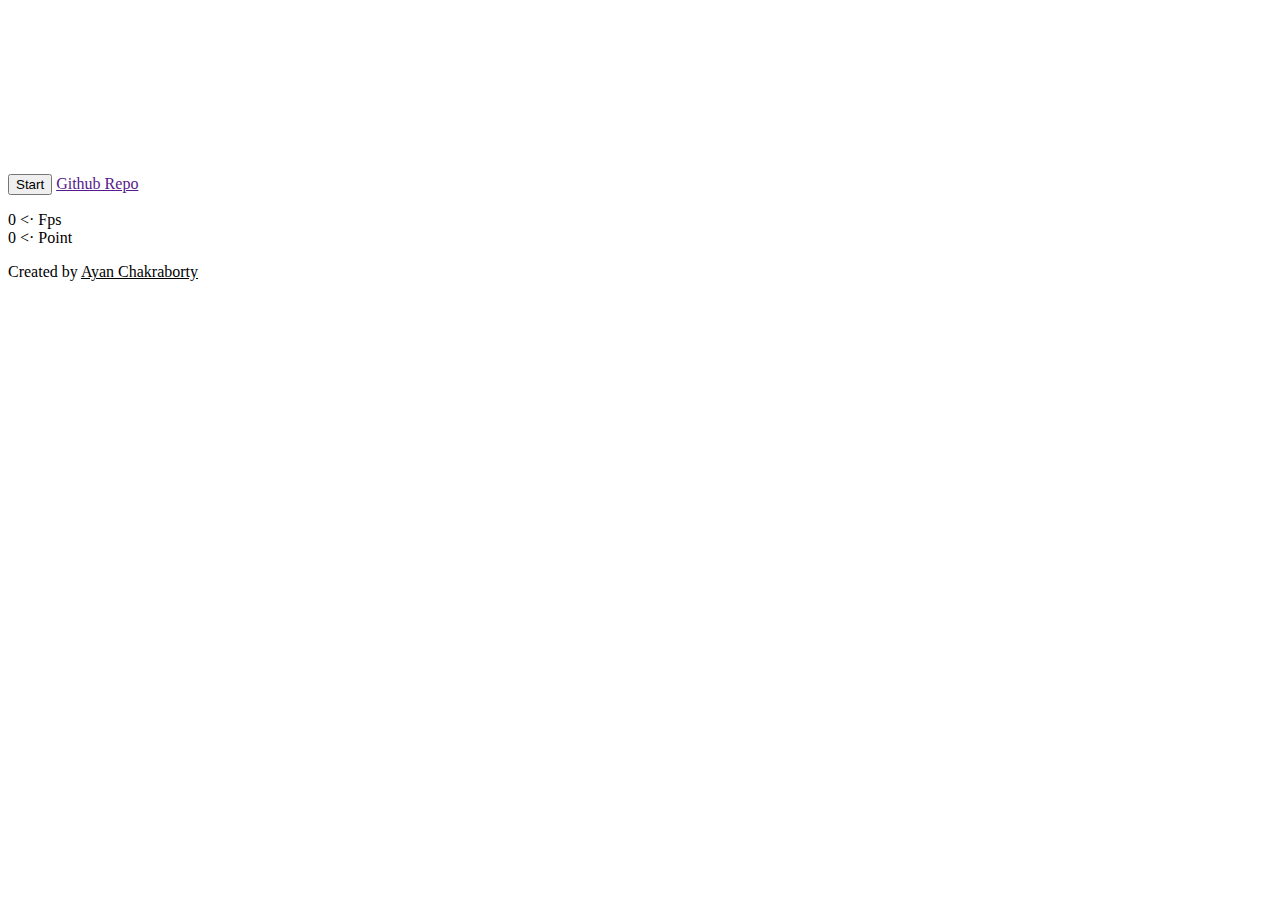
==== docs/index.html @ f6721f00 "Update index.html" ====
<html lang="en">
<head>
    <meta charset="UTF-8">
    <meta name="viewport" content="width=device-width, initial-scale=1.0">
    <meta http-equiv="X-UA-Compatible" content="ie=edge">
    <title>Game</title>
    <link rel="stylesheet" href="style.min.css">
</head>
<body>
    <canvas></canvas>
    <p class="btn-set">
        <button class="btn">Start</button>
        <a href="" class="link">Github Repo</a>
    </p>
    <p class="info">
        <span id="fps">0</span> <&middot; Fps <br>
        <span id="point">0</span> <&middot; Point <br>
    </p>
    <span class="credit">Created by <u>Ayan Chakraborty</u><br></span>
</body>
<script type="text/javascript" src="main.min.js"></script>
</html>
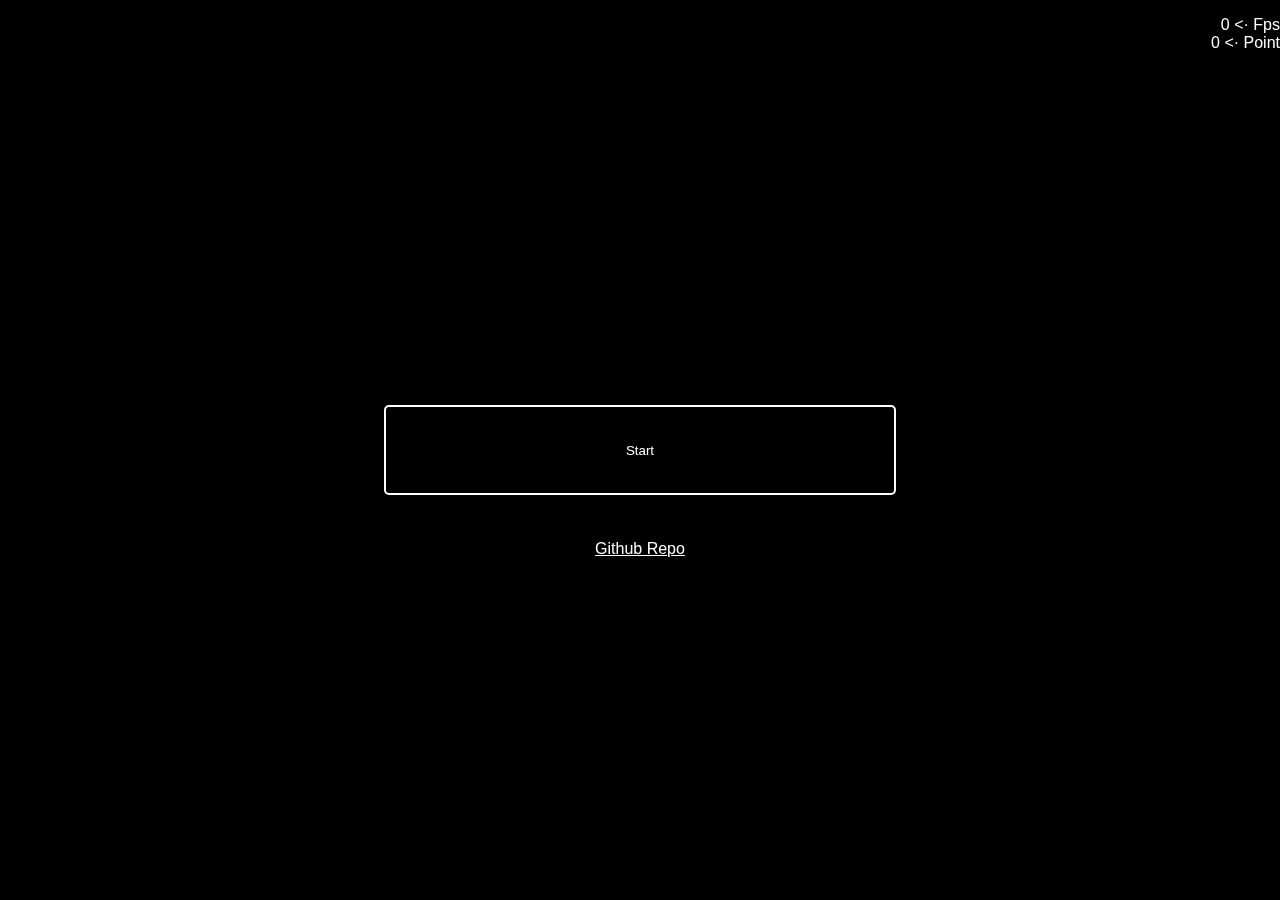
==== commit d3fa6ded: "adding github link" ====
--- a/docs/index.html
+++ b/docs/index.html
@@ -10,7 +10,7 @@
     <canvas></canvas>
     <p class="btn-set">
         <button class="btn">Start</button>
-        <a href="" class="link">Github Repo</a>
+        <a href="https://github.com/captainAyan/spaceShooter" class="link">Github Repo</a>
     </p>
     <p class="info">
         <span id="fps">0</span> <&middot; Fps <br>
--- a/docs/style.min.css
+++ b/docs/style.min.css
@@ -0,0 +1 @@
+body{font-family:sans-serif}.info{position:fixed;top:0;right:0;color:white;text-align:right;-webkit-touch-callout:none;-webkit-user-select:none;-khtml-user-select:none;-moz-user-select:none;-ms-user-select:none;user-select:none}.credit{position:fixed;bottom:0;color:#fff;opacity:.3;-webkit-touch-callout:none;-webkit-user-select:none;-khtml-user-select:none;-moz-user-select:none;-ms-user-select:none;user-select:none}.btn-set{position:fixed}.btn-set .btn{position:fixed;top:45%;left:30%;height:10%;width:40%;background:none;color:#fff;border:solid 2px #fff;border-radius:5px;outline:none}.btn-set .btn:hover{background:#fff;color:#000}.btn-set a{position:fixed;top:60%;margin:0 auto;width:100%;text-align:center;color:white;outline:none}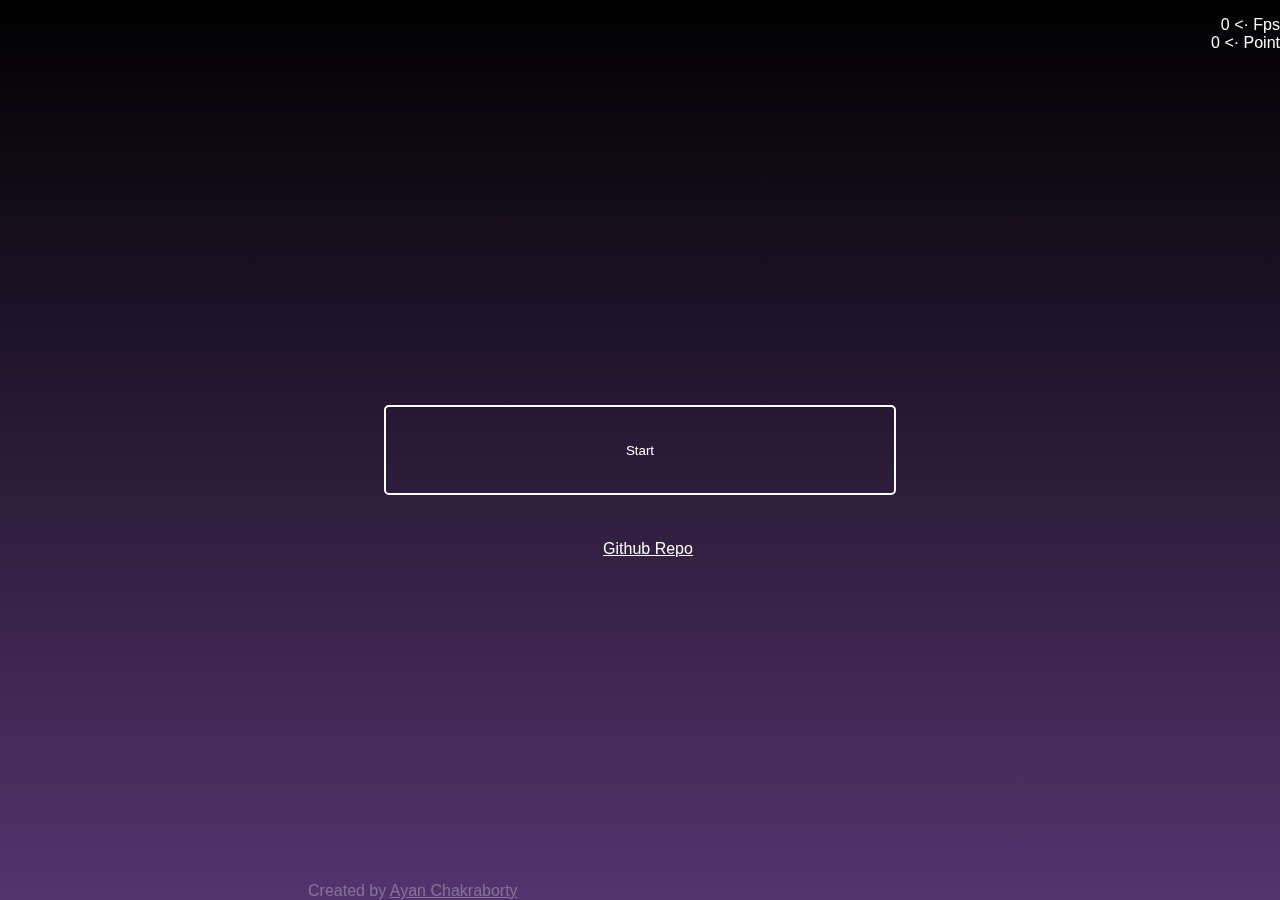
==== commit d3ddaf17: "Update index.html" ====
--- a/docs/index.html
+++ b/docs/index.html
@@ -8,9 +8,14 @@
 </head>
 <body>
     <canvas></canvas>
+    <img src="../src/assets/ship.png" id="ship" style="display: none;">
+    <img src="../src/assets/flame_sprite.png" id="flame" style="display: none;">
+    <img src="../src/assets/ast_1.png" id="ast_1" style="display: none;">
+    <img src="../src/assets/ast_2.png" id="ast_2" style="display: none;">
+    <img src="../src/assets/ast_3.png" id="ast_3" style="display: none;">
     <p class="btn-set">
-        <button class="btn">Start</button>
-        <a href="https://github.com/captainAyan/spaceShooter" class="link">Github Repo</a>
+        <button class="btn" onclick="game.start()">Start</button>
+        <a href="https://github.com/captainAyan/spaceShooter" target="_blank" class="link">Github Repo</a>
     </p>
     <p class="info">
         <span id="fps">0</span> <&middot; Fps <br>
--- a/docs/style.min.css
+++ b/docs/style.min.css
@@ -1 +1 @@
-body{font-family:sans-serif}.info{position:fixed;top:0;right:0;color:white;text-align:right;-webkit-touch-callout:none;-webkit-user-select:none;-khtml-user-select:none;-moz-user-select:none;-ms-user-select:none;user-select:none}.credit{position:fixed;bottom:0;color:#fff;opacity:.3;-webkit-touch-callout:none;-webkit-user-select:none;-khtml-user-select:none;-moz-user-select:none;-ms-user-select:none;user-select:none}.btn-set{position:fixed}.btn-set .btn{position:fixed;top:45%;left:30%;height:10%;width:40%;background:none;color:#fff;border:solid 2px #fff;border-radius:5px;outline:none}.btn-set .btn:hover{background:#fff;color:#000}.btn-set a{position:fixed;top:60%;margin:0 auto;width:100%;text-align:center;color:white;outline:none}+body{font-family:sans-serif;background:#000;background:-webkit-linear-gradient(to bottom,#000000,#53346d);background:linear-gradient(to bottom,#000000,#53346d)}.info{position:fixed;top:0;right:0;color:white;text-align:right;-webkit-touch-callout:none;-webkit-user-select:none;-khtml-user-select:none;-moz-user-select:none;-ms-user-select:none;user-select:none}.credit{position:fixed;bottom:0;color:#fff;opacity:.3;-webkit-touch-callout:none;-webkit-user-select:none;-khtml-user-select:none;-moz-user-select:none;-ms-user-select:none;user-select:none}.btn-set{position:fixed}.btn-set .btn{position:fixed;top:45%;left:30%;height:10%;width:40%;background:none;color:#fff;border:solid 2px #fff;border-radius:5px;outline:none}.btn-set .btn:hover{background:#fff;color:#000}.btn-set a{position:fixed;top:60%;margin:0 auto;width:100%;text-align:center;color:white;outline:none}
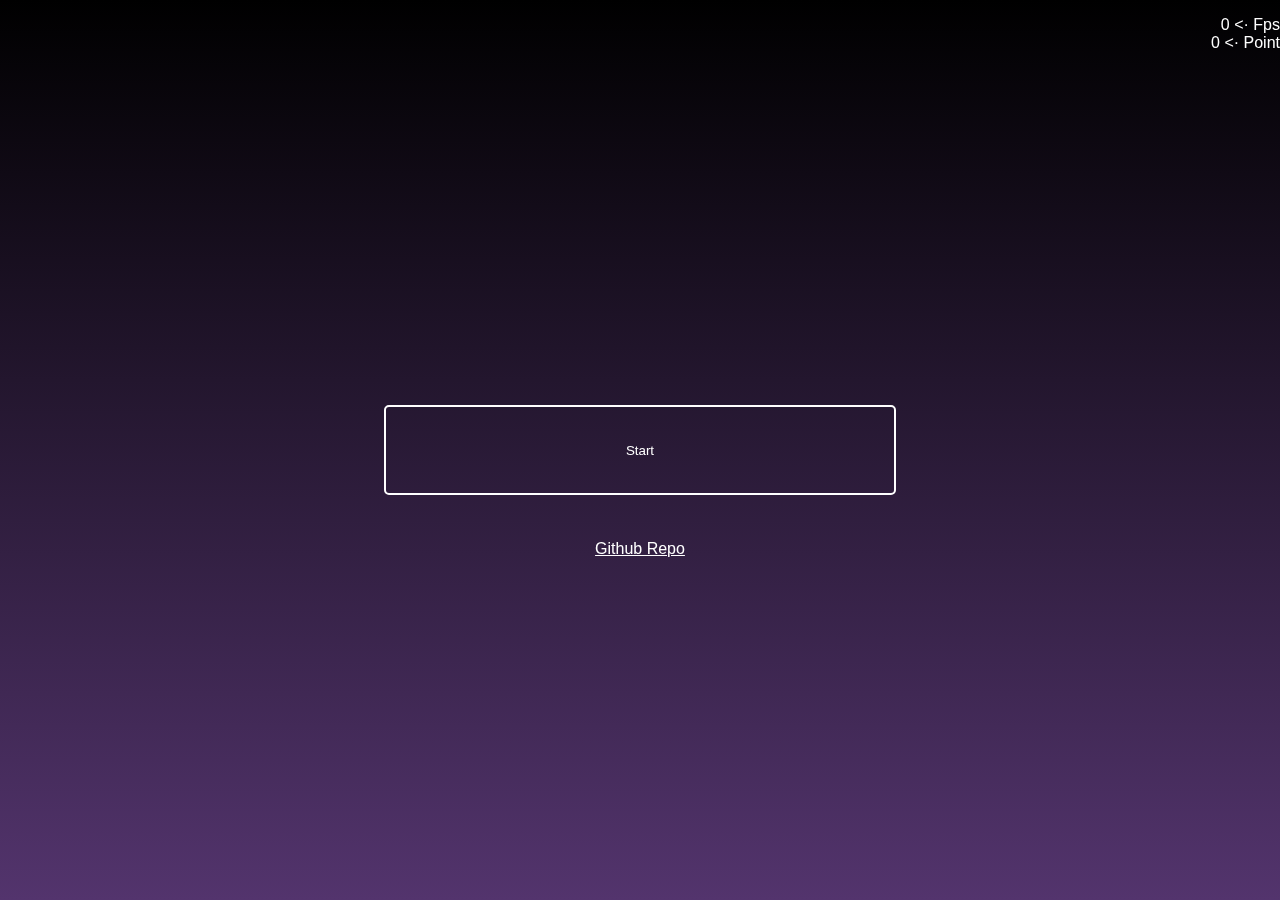
==== commit efeb54fd: "Update index.html" ====
--- a/docs/index.html
+++ b/docs/index.html
@@ -8,11 +8,11 @@
 </head>
 <body>
     <canvas></canvas>
-    <img src="../src/assets/ship.png" id="ship" style="display: none;">
-    <img src="../src/assets/flame_sprite.png" id="flame" style="display: none;">
-    <img src="../src/assets/ast_1.png" id="ast_1" style="display: none;">
-    <img src="../src/assets/ast_2.png" id="ast_2" style="display: none;">
-    <img src="../src/assets/ast_3.png" id="ast_3" style="display: none;">
+    <img src="https://github.com/captainAyan/spaceShooter/blob/master/src/assets/ship.png" id="ship" style="display: none;">
+    <img src="https://github.com/captainAyan/spaceShooter/blob/master/src/assets/flame_sprite.png" id="flame" style="display: none;">
+    <img src="https://github.com/captainAyan/spaceShooter/blob/master/src/assets/ast_1.png" id="ast_1" style="display: none;">
+    <img src="https://github.com/captainAyan/spaceShooter/blob/master/src/assets/ast_2.png" id="ast_2" style="display: none;">
+    <img src="https://github.com/captainAyan/spaceShooter/blob/master/src/assets/ast_3.png" id="ast_3" style="display: none;">
     <p class="btn-set">
         <button class="btn" onclick="game.start()">Start</button>
         <a href="https://github.com/captainAyan/spaceShooter" target="_blank" class="link">Github Repo</a>
